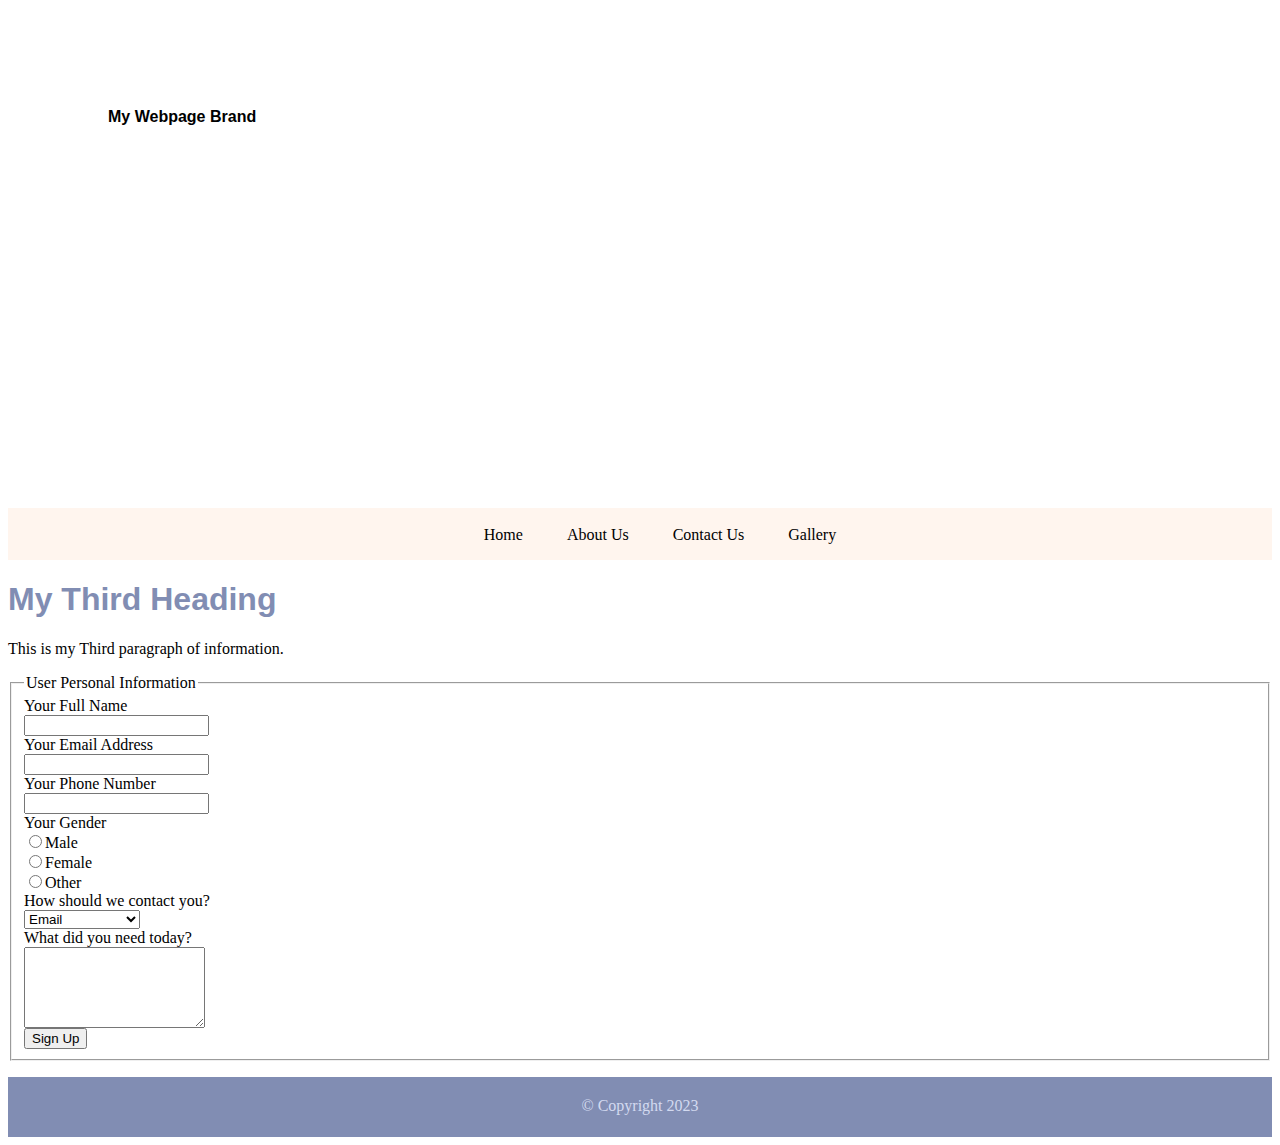
==== page3.html @ dfd0619e "started stylesheet" ====
<html>
<head>
    <title>My Third Web Page</title>
    <link rel="stylesheet" href="style.css">
</head>
<body>
<!-- Container is to wrap everything -->
<div id="container">
<!-- Website Brand -->
    <header>My Webpage Brand</header>
<!-- Main Navigation -->
    <nav>
        <ul>
            <li><a href="index.html">Home</a></li>
            <li><a href="page2.html">About Us</a></li>
            <li><a href="page3.html">Contact Us</a></li>
            <li>Gallery</li>
        </ul>
    </nav>
<!-- Main Content -->
    <main>
<h1>My Third Heading</h1>
<p>This is my Third paragraph of information.</p>
<form action="/signup" method="post">
    <fieldset>
        <legend>User Personal Information</legend>
        <label>Your Full Name</label><br>
        <input type="text" name="full_name"><br>
        <label>Your Email Address</label><br>
        <input type="email" name="email"><br>
        <label>Your Phone Number</label><br>
        <input type="text" name="phone"><br>
        <label>Your Gender</label><br>
        <input type="radio" name="gender" value="male">Male<br>
        <input type="radio" name="gender" value="Femal">Female<br>
        <input type="radio" name="gender" value="other">Other<br>
        <label>How should we contact you?</label><br>
        <select name="contact_method">
            <option>Email</option>
            <option>Phone</option>
            <option>Carrier Pidgeon</option>
        </select><br>
        <label>What did you need today?</label><br>
        <textarea rows="5" columns="40"></textarea><br>
        <input type="submit" value="Sign Up"><br>
    </fieldset>
</form>
    </main>
<!-- Footer -->
    <footer>&copy; Copyright 2023</footer>
</div>
<!-- End Container -->
</body>
</html>
---- style.css ----
header {
        background:url(images/cental_park.jpg) 0 -200px no-repeat; /* Places image as background*/
        background-size: 1500px;
        height:400px; /* Sets the header height */
        /* background-position 0-200px */
        /* background-repeat; no-repeat */
        padding-top: 100px;
        padding-left: 100px;
        font-weight: bold;
        font-family: Arial, Helvetica, sans-serif;
    }
    li {
        list-style-type: none;
        display: inline;
        padding: 0 20px;
    }
    li a {
        text-decoration: none; /* Remove underline */
    }
    li a:link {
        color: #000; /* Before Click */
    }
    li a:visited {
        color: #818db3; /** Afer Click */
    }
    li a:hover {
        color:#333; /*Mouse Over */
    }
    li a:active {
        color: #753a30; /* Mouse Down*/
    }
    nav {
        background-color: rgb(255, 245, 238); /* Uses Red Green Blue */
        height: 50px;
        text-align: center;
        padding-top: 2px;
    }
    main h1 {
        color:rgb(129, 141, 179);
        font-family: Arial;
    }
    footer {
        height: 40px;
        background-color:rgb(129, 141, 179);
        text-align: center;
        padding-top: 20px;
        color: rgb(211, 218, 240);
    }
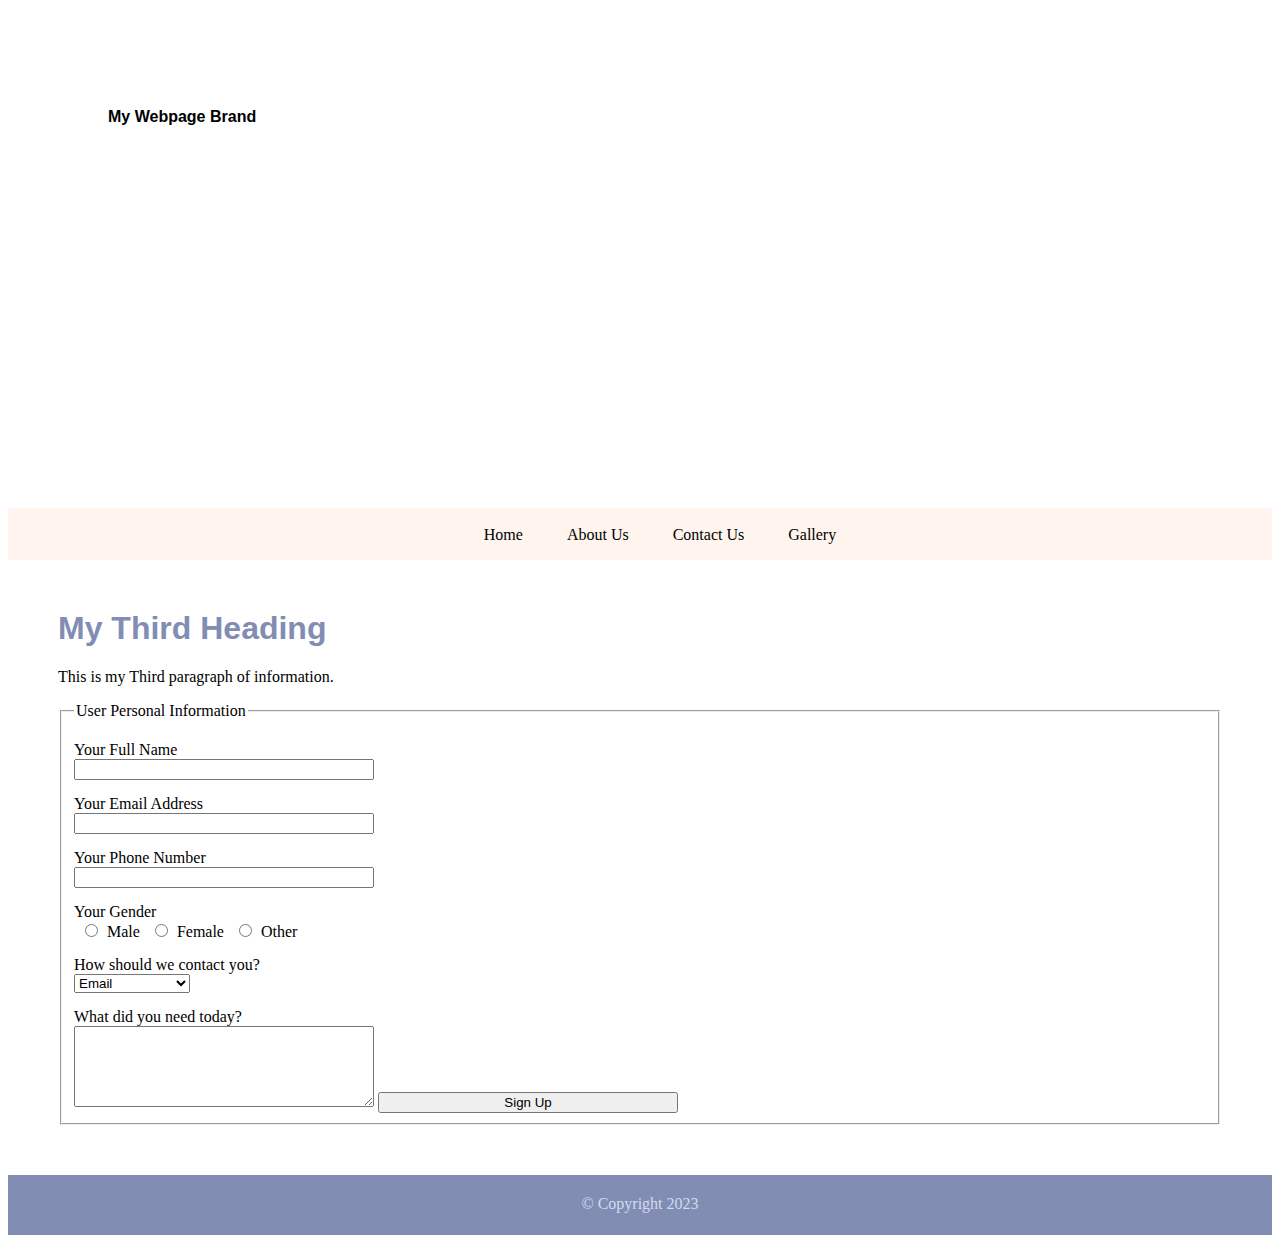
==== commit 5f6d3a11: "completed form and table style" ====
--- a/page3.html
+++ b/page3.html
@@ -24,25 +24,25 @@
 <form action="/signup" method="post">
     <fieldset>
         <legend>User Personal Information</legend>
-        <label>Your Full Name</label><br>
-        <input type="text" name="full_name"><br>
-        <label>Your Email Address</label><br>
-        <input type="email" name="email"><br>
-        <label>Your Phone Number</label><br>
-        <input type="text" name="phone"><br>
-        <label>Your Gender</label><br>
-        <input type="radio" name="gender" value="male">Male<br>
-        <input type="radio" name="gender" value="Femal">Female<br>
-        <input type="radio" name="gender" value="other">Other<br>
-        <label>How should we contact you?</label><br>
+        <label>Your Full Name</label>
+        <input type="text" name="full_name">
+        <label>Your Email Address</label>
+        <input type="email" name="email">
+        <label>Your Phone Number</label>
+        <input type="text" name="phone">
+        <label>Your Gender</label>
+        <input type="radio" name="gender" value="male">Male
+        <input type="radio" name="gender" value="Femal">Female
+        <input type="radio" name="gender" value="other">Other
+        <label>How should we contact you?</label>
         <select name="contact_method">
             <option>Email</option>
             <option>Phone</option>
             <option>Carrier Pidgeon</option>
         </select><br>
-        <label>What did you need today?</label><br>
-        <textarea rows="5" columns="40"></textarea><br>
-        <input type="submit" value="Sign Up"><br>
+        <label>What did you need today?</label>
+        <textarea rows="5" columns="40"></textarea>
+        <input type="submit" value="Sign Up">
     </fieldset>
 </form>
     </main>
--- a/style.css
+++ b/style.css
@@ -35,9 +35,48 @@
         text-align: center;
         padding-top: 2px;
     }
+    main{
+        margin: 50px;
+    }
     main h1 {
         color:rgb(129, 141, 179);
         font-family: Arial;
+    }
+    table {
+        margin-top: 35px;
+    }
+    table, caption, th, td {
+        border: 1px solid #000;
+    }
+    th, td {
+        width: 150px;
+        height: 35px;
+        text-align: center;
+    }
+    caption {
+        text-transform: uppercase;
+        font-weight: bolder;
+        height: 40px;
+        padding-top: 15px;
+        color: #753a30;
+    }
+    label {
+        display: block;
+        margin: 15px 0 0 0;
+    }
+    input {
+        width: 300px;
+    }
+    input[type="radio"] {
+        width: 25px;
+    }
+    textarea {
+        width: 300px;
+    }
+    input [type="submit"] {
+        display: block;
+        margin: 20px 0 10px 0;
+        width: 100px;
     }
     footer {
         height: 40px;
